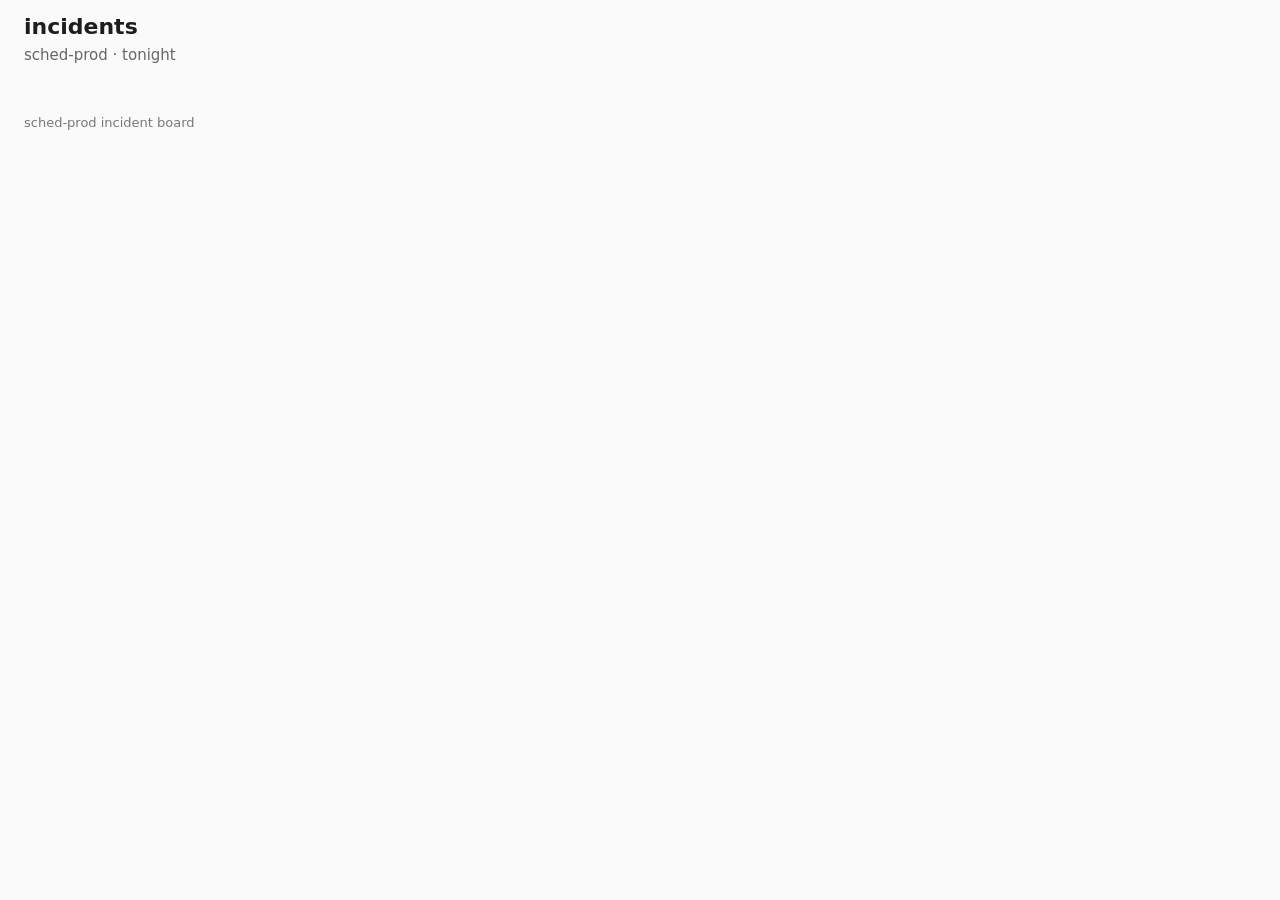
==== app/index.html @ f01ac8ae "starter as shipped" ====
<!doctype html>
<html lang="en">
  <head>
    <meta charset="utf-8" />
    <meta name="viewport" content="width=device-width, initial-scale=1" />
    <title>sched-prod · incidents</title>
    <link rel="stylesheet" href="style.css" />
    <script type="module" src="app.js"></script>
  </head>
  <body>
    <header>
      <h1>incidents</h1>
      <p class="sub">sched-prod · tonight</p>
    </header>
    <main data-testid="board">
      <ul data-testid="incident-list" class="list"></ul>
    </main>
    <footer>sched-prod incident board</footer>
  </body>
</html>
---- app/style.css ----
body { margin: 0; font: 15px/1.4 system-ui, sans-serif; color: #1d1d1f; background: #fafafa; }
header, main, footer { padding: 12px 24px; }
h1 { margin: 0; font-size: 22px; }
.sub { margin: 2px 0 0; color: #666; }
.list { list-style: none; margin: 0; padding: 0; max-width: 960px; }
.row { display: grid; grid-template-columns: 90px 50px 1fr 200px auto; gap: 12px; align-items: center; min-height: 44px; padding: 0 12px; border-bottom: 1px solid #e5e5e5; background: #fff; }
.row .id { font-family: ui-monospace, monospace; }
.row.sev1 .sev { color: #b00020; font-weight: 600; }
.row.sev2 .sev { color: #a15c00; }
.row time { color: #555; font-variant-numeric: tabular-nums; }
footer { color: #777; font-size: 13px; }
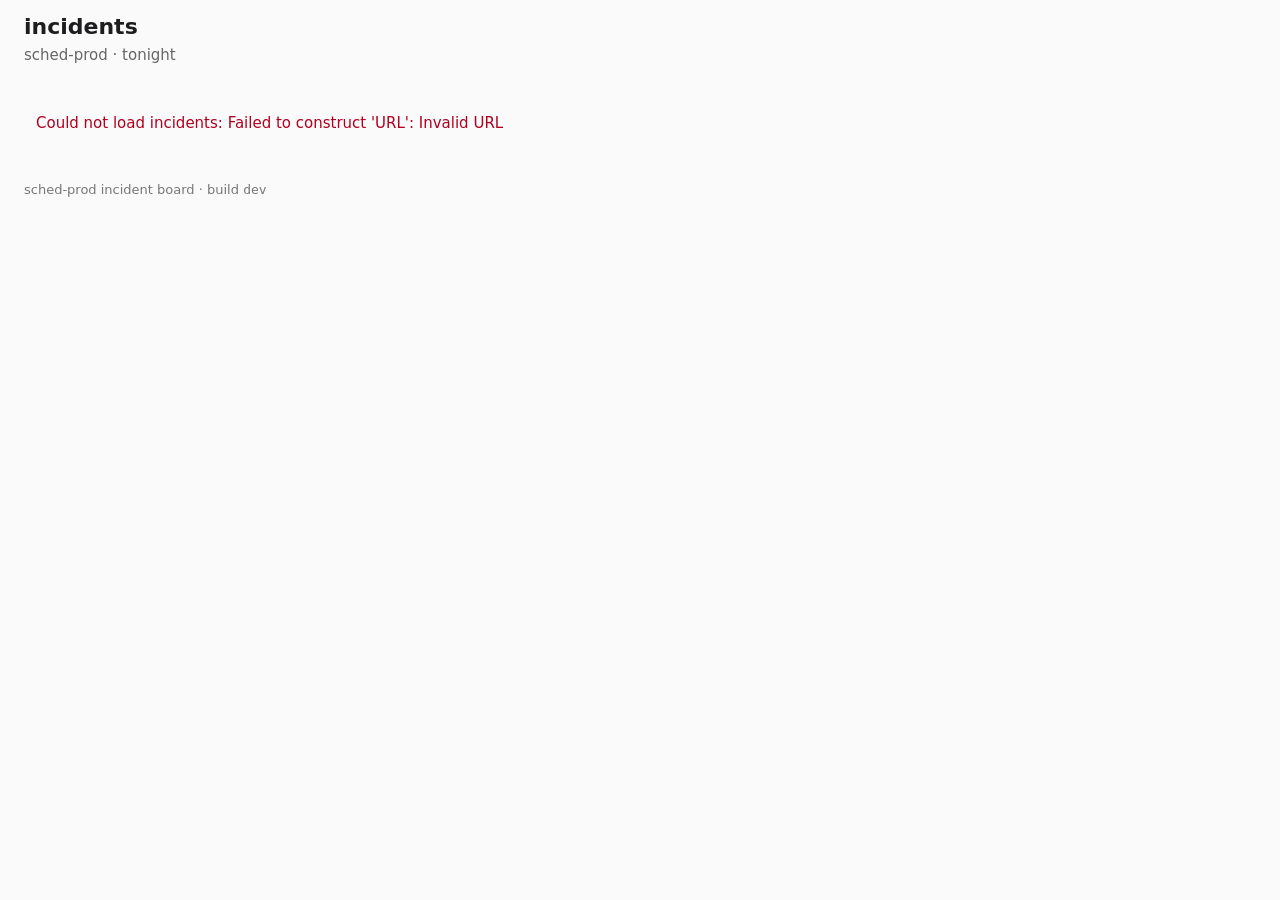
==== commit e3e5192a: "SCHED-4511..4514: live list with Ack, loader, 2s refresh, local times, build sha" ====
--- a/app/index.html
+++ b/app/index.html
@@ -3,6 +3,7 @@
   <head>
     <meta charset="utf-8" />
     <meta name="viewport" content="width=device-width, initial-scale=1" />
+    <meta name="build" content="dev" />
     <title>sched-prod · incidents</title>
     <link rel="stylesheet" href="style.css" />
     <script type="module" src="app.js"></script>
@@ -13,8 +14,11 @@
       <p class="sub">sched-prod · tonight</p>
     </header>
     <main data-testid="board">
-      <ul data-testid="incident-list" class="list"></ul>
+      <p data-testid="loader" class="loader" role="status">Loading incidents…</p>
+      <p data-testid="empty" class="empty" hidden>No incidents tonight.</p>
+      <p class="error" role="alert" hidden></p>
+      <ul data-testid="incident-list" class="list" hidden></ul>
     </main>
-    <footer>sched-prod incident board</footer>
+    <footer>sched-prod incident board · build <code data-testid="build-sha">dev</code></footer>
   </body>
 </html>
--- a/app/style.css
+++ b/app/style.css
@@ -9,3 +9,11 @@
 .row.sev2 .sev { color: #a15c00; }
 .row time { color: #555; font-variant-numeric: tabular-nums; }
 footer { color: #777; font-size: 13px; }
+.loader, .empty { color: #555; padding: 12px; }
+.error { color: #b00020; padding: 8px 12px; }
+.row .act { display: flex; justify-content: flex-end; min-width: 72px; }
+.row button.ack { font: inherit; padding: 4px 12px; border: 1px solid #1d1d1f; border-radius: 6px; background: #fff; cursor: pointer; }
+.row button.ack:disabled { opacity: .6; cursor: progress; }
+.row .acked { color: #1b6e2a; font-weight: 600; }
+.row.is-acked { background: #f3faf4; }
+footer code { font-family: ui-monospace, monospace; }
